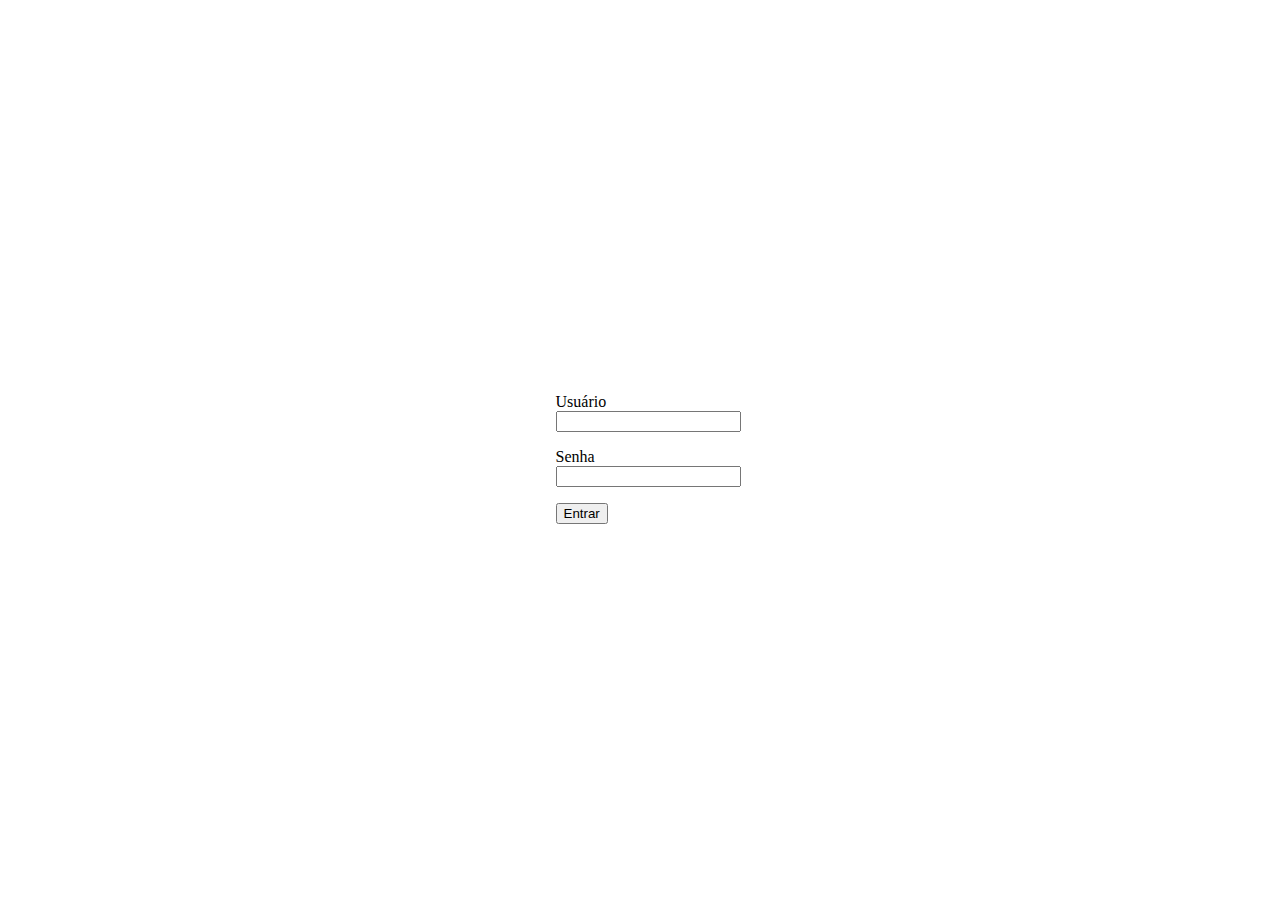
==== log-in.html @ 03d96ef9 "initial commit" ====
<!DOCTYPE html>
<html lang="pt-br">

<head>
    <meta charset="UTF-8">
    <meta name="viewport" content="width=device-width, initial-scale=1.0">
    <link rel="stylesheet" href="./assets/css/login.css">
    <title>Me | Login</title>
</head>

<body>
    <form id="form__login">
        <div>
            <label>Usuário</label>
            <input type="text" id="user__id">
        </div>
        <div>
            <div>
                <label>Senha</label>
                <input type="text" id="password">
            </div>
            <button class="s__button">Entrar</button>
    </form>

    <script src="./assets/js/login.js"></script>
</body>

</html>
---- assets/css/login.css ----
/*default styles*/
:root {
    font-size: 62.5%;
    box-sizing: border-box;
}

body {
    display: flex;
    justify-content: center;
    align-items: center;
    width: 100vw;
    height: 100vh;
    font-size: 1.6rem;
}

label {
    display: block;
}

input {
    margin-bottom: 16px;
}
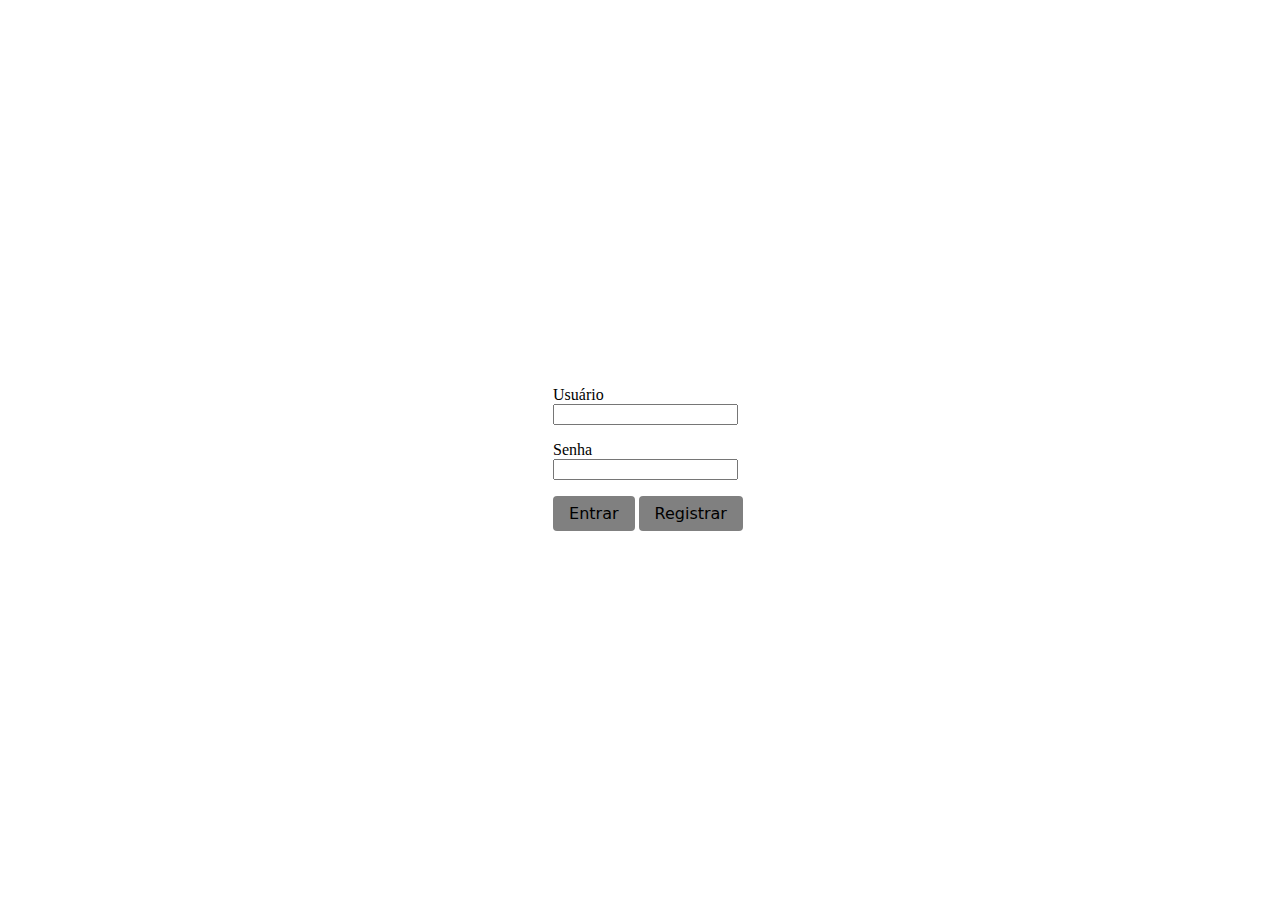
==== commit 17b9c2e4: "feat-show_accounts" ====
--- a/log-in.html
+++ b/log-in.html
@@ -20,6 +20,7 @@
                 <input type="text" id="password">
             </div>
             <button class="s__button">Entrar</button>
+            <a href="/index.html">Registrar</a>
     </form>
 
     <script src="./assets/js/login.js"></script>
--- a/assets/css/login.css
+++ b/assets/css/login.css
@@ -19,4 +19,20 @@
 
 input {
     margin-bottom: 16px;
+}
+
+a {
+    color: black;
+    text-decoration: none;
+}
+
+button,
+a {
+    border-radius: 4px;
+    padding: 8px 16px;
+    border: none;
+    outline: none;
+    background-color: gray;
+    font-size: 1.6rem;
+    font-family: system-ui, -apple-system, BlinkMacSystemFont, 'Segoe UI', Roboto, Oxygen, Ubuntu, Cantarell, 'Open Sans', 'Helvetica Neue', sans-serif;
 }